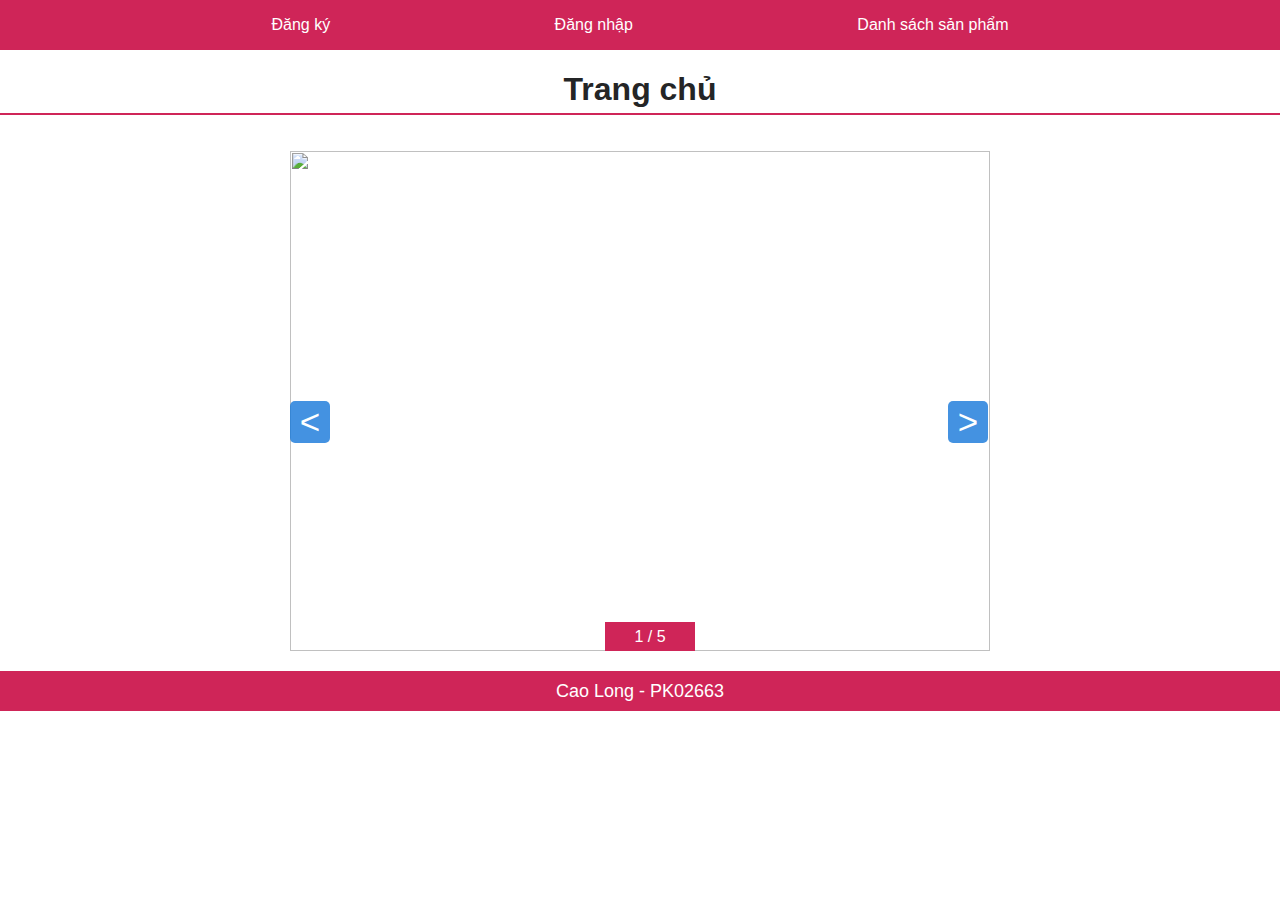
==== index.html @ 8e098d43 "Add files via upload" ====
<!DOCTYPE html>
<html lang="en">
  <head>
    <meta charset="UTF-8" />
    <meta http-equiv="X-UA-Compatible" content="IE=edge" />
    <meta name="viewport" content="width=device-width, initial-scale=1.0" />
    <title>Trang chủ</title>
    <link href="css.css" rel="stylesheet" />
  </head>

  <body>
    <div id="body">
      <div id="menu">
        <ul>
          <li>
            <a href="/ASM-GĐ2/DangKiVaDangNhap/lab6/register.html">Đăng ký</a>
          </li>
          <li>
            <a href="/ASM-GĐ2/DangKiVaDangNhap/lab6/login.html">Đăng nhập</a>
          </li>
          <li>
            <a href="/ASM-GĐ2/DangKiVaDangNhap/lab6/user/product.html"
              >Danh sách sản phẩm</a
            >
          </li>
        </ul>
      </div>
      <div id="tittle">
        <h1>Trang chủ</h1>

        <div class="khung"></div>
      </div>

      <!-- slide show -->
      <div class="slider">
        <button id="prev"><</button>
        <button id="next">></button>

        <div class="slide-show">
          <div class="item active">
            <img src="img/1.jpg" alt="" />
          </div>
          <div class="item">
            <img src="img/2.jpg" alt="" />
          </div>
          <div class="item">
            <img src="img/3.jpg" alt="" />
          </div>
          <div class="item">
            <img src="img/4.jpg" alt="" />
          </div>
          <div class="item">
            <img src="img/5.jpg" alt="" />
          </div>
        </div>

        <p id="title">
          <span id="number">1</span> /
          <span id="demo">5</span>
        </p>
      </div>

      <div id="footer">
        <p>Cao Long - PK02663</p>
      </div>
    </div>

    <script src="script1.js"></script>
  </body>
</html>
---- css.css ----
body {
    margin: 0px;
    font-family: 'Segoe UI', Tahoma, Geneva, Verdana, sans-serif;
    padding: 0px;
}

#body {
    width: 100%;
    margin: 0 auto;
}



#menu {
    
    width: 100%;
    height: 50px;
    background-color: #cf2558;
}

#menu ul {
    text-align: center;
    overflow: hidden;
    margin: 0px;
    padding: 0px;
}

#tittle {
    height: 80px;

    color: #cf2558;
}

#tittle h1 {
    text-align: center;
    color: #242526;
}

#tittle .khung {
    width: 100%;
    margin-top: -17px;
    border: 0.5px solid #cf2558;
    
}

#menu ul li {
    margin: 0px 50px;
    line-height: 50px;
    display: inline-block;
    padding: 0px 60px;
    
}

#menu ul li a {
    text-decoration: none;
    color: white;
}

#menu ul li:hover {
    background-color: rgb(30, 118, 217);
    transition: 0.5s;
    -ms-zoom-animation:initial;
    border-radius: 10%;
}

p {
    color: white;
    line-height: 30px;
    text-align: center;
}

#title {
    text-align: center;
    background-color: #cf2558;
    width: 90px;
    height: 30px;
    top: 91%;
    left: 45%;
    text-transform: uppercase;
    position: absolute;
}

#footer {
    margin-top: 20px;
    height: 40px;
    background-color: #cf2558;
}

#footer p {
    line-height: 40px;
    font-size: large;
    text-align: center;
}


/*slide show*/

.slider {
    width: 700px;
    height: 500px;
    position: relative;
    margin: auto;
    overflow: hidden;
}

.slider #prev,
.slider #next {
    border-radius: 5px;
    position: absolute;
    z-index: 1;
    width: 40px;
    font-size: 35px;
    border: none;
    background-color: #1678da;
    opacity: 80%;
    color: white;
    top: 50%;
    cursor: pointer;
}

.slider #next {
    left: 94%;
}

.slider #prev:hover,
.slider #next:hover {
    background-color: rgb(22, 141, 221);
}

.item {
    display: none;
}

.item.active {
    display: block;
}

.item img {
    width: 700px;
    height: 500px;
    animation: zoom 1s ease;
}

@keyframes zoom {
    0% {
        transform: scale(2);
    }
    100% {
        transform: scale(1);
    }
}
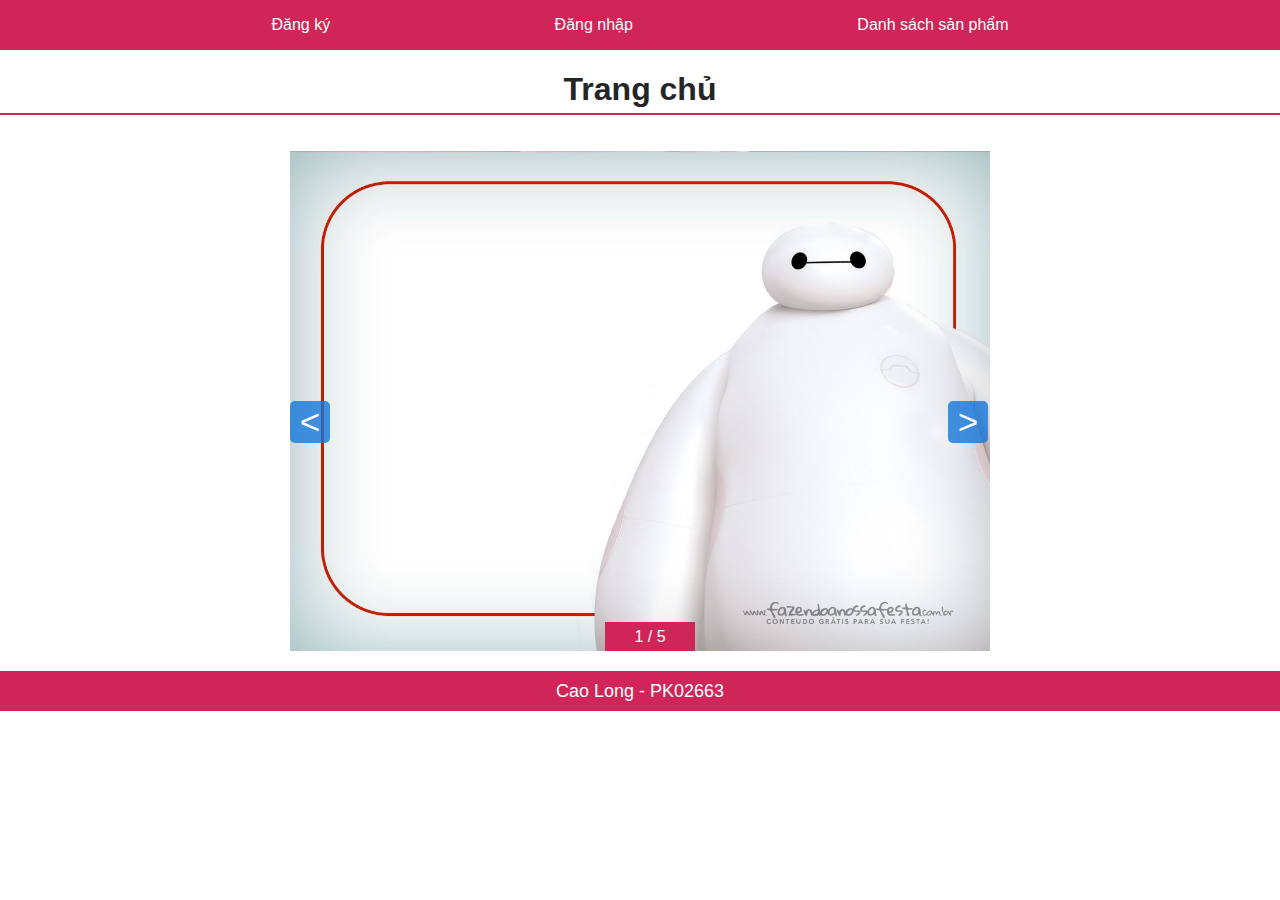
==== commit 8f19558a: "Update index.html" ====
--- a/index.html
+++ b/index.html
@@ -13,13 +13,13 @@
       <div id="menu">
         <ul>
           <li>
-            <a href="/ASM-GĐ2/DangKiVaDangNhap/lab6/register.html">Đăng ký</a>
+            <a href="./register.html">Đăng ký</a>
           </li>
           <li>
-            <a href="/ASM-GĐ2/DangKiVaDangNhap/lab6/login.html">Đăng nhập</a>
+            <a href="./login.html">Đăng nhập</a>
           </li>
           <li>
-            <a href="/ASM-GĐ2/DangKiVaDangNhap/lab6/user/product.html"
+            <a href="./product.html"
               >Danh sách sản phẩm</a
             >
           </li>
@@ -38,19 +38,19 @@
 
         <div class="slide-show">
           <div class="item active">
-            <img src="img/1.jpg" alt="" />
+            <img src="./1.jpg" alt="" />
           </div>
           <div class="item">
-            <img src="img/2.jpg" alt="" />
+            <img src="./2.jpg" alt="" />
           </div>
           <div class="item">
-            <img src="img/3.jpg" alt="" />
+            <img src="./3.jpg" alt="" />
           </div>
           <div class="item">
-            <img src="img/4.jpg" alt="" />
+            <img src="./4.jpg" alt="" />
           </div>
           <div class="item">
-            <img src="img/5.jpg" alt="" />
+            <img src="./5.jpg" alt="" />
           </div>
         </div>
 
